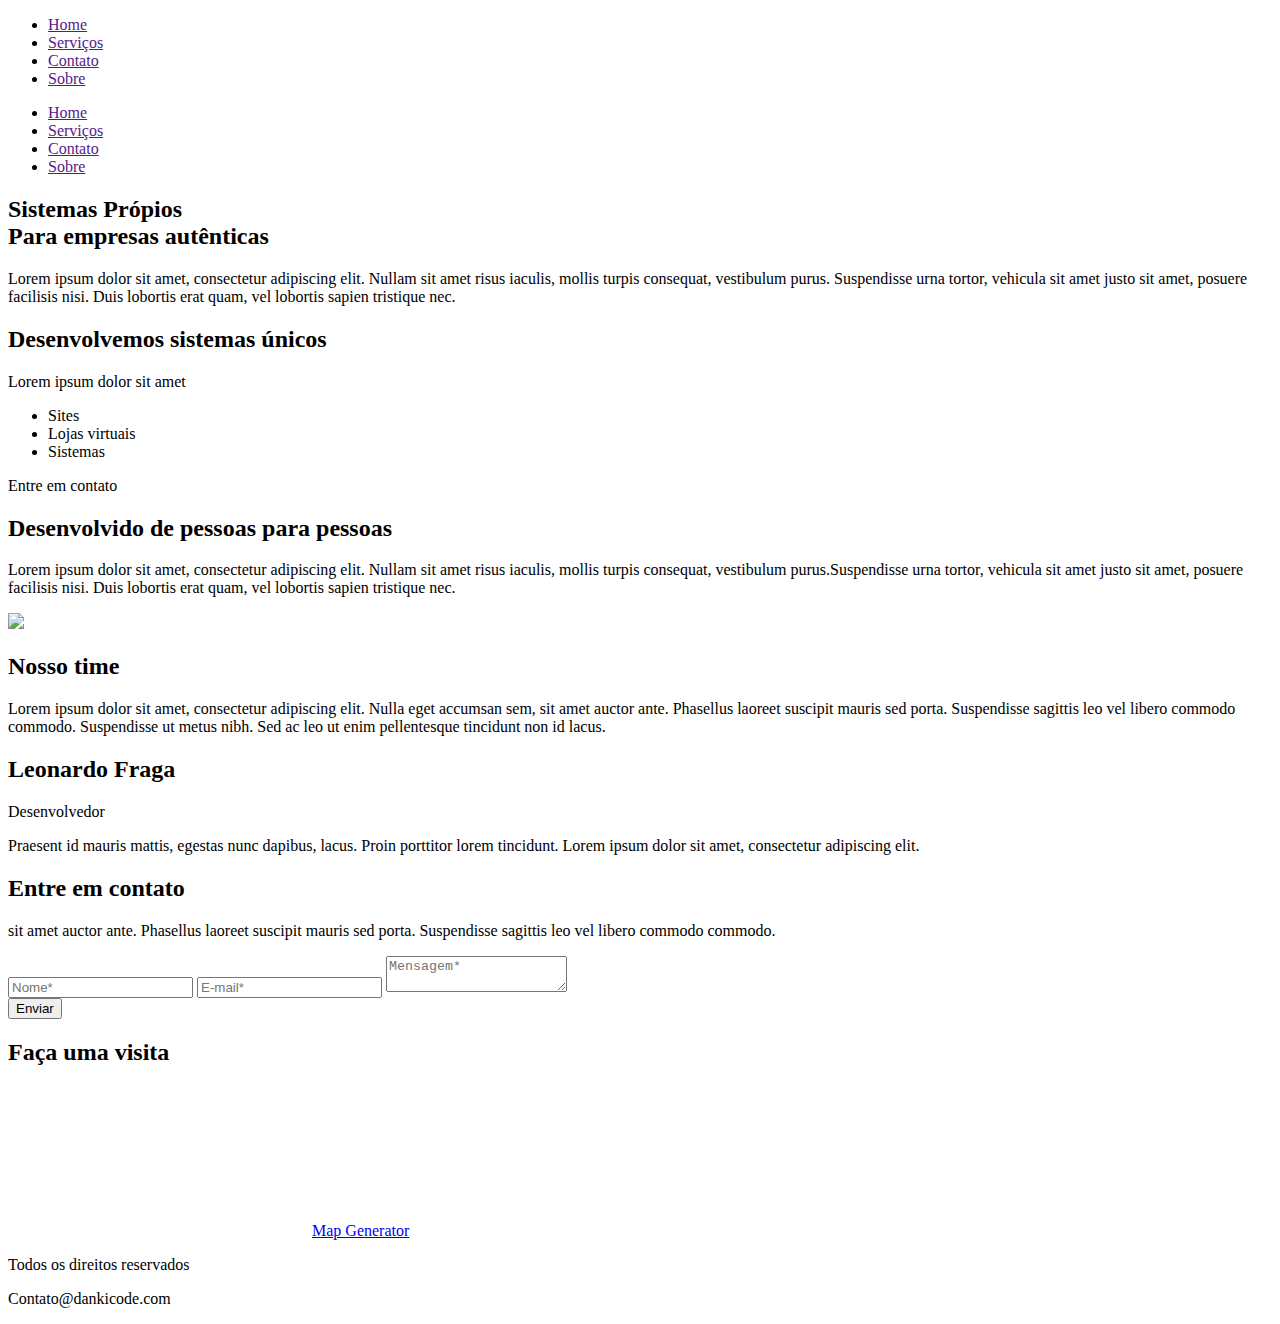
==== Projeto-03/css/index.html @ 21a8a32c "Add files via upload" ====
<!DOCTYPE html>
<html>
<head>
	<meta charset="utf-8">
	<meta name="viewport" content="width=device-width, initial-scale=1">
	<title>Projeto-03</title>
	<link rel="preconnect" href="https://fonts.googleapis.com">
	<link rel="preconnect" href="https://fonts.gstatic.com" crossorigin>
	<link href="https://fonts.googleapis.com/css2?family=Open+Sans:wght@300&display=swap" rel="stylesheet">
	<link rel="stylesheet" type="text/css" href="css/style.css">
	<meta name="description" content="Conteúdo">
	<meta name="keywords" content="palavras,separadas,por,virgulas">
	<meta name="viewport" content="width=device-width,initial-scale=1.0,maximum-scale=1.0">
</head>
<body>
	<header>
		<div class="container">
			<div class="logo"></div><!--Logo-->
		<nav class="desktop-menu">
			<ul>
				<li><a href="">Home</a></li>
				<li><a href="">Serviços</a></li>
				<li><a href="">Contato</a></li>
				<li><a href="">Sobre</a></li>
			</ul>
		</nav>

		<nav class="mobile-menu">
			<ul>
				<li><a href="">Home</a></li>
				<li><a href="">Serviços</a></li>
				<li><a href="">Contato</a></li>
				<li><a href="">Sobre</a></li>
			</ul>
		</nav>

		<div class="clear"></div><!--clear-->

		<div class="chamada1">
			<h2>Sistemas Própios <br> Para empresas autênticas</h2>
			<p>Lorem ipsum dolor sit amet, consectetur adipiscing elit. Nullam sit amet risus iaculis, mollis turpis consequat, vestibulum purus. Suspendisse urna tortor, vehicula sit amet justo sit amet, posuere facilisis nisi. Duis lobortis erat quam, vel lobortis sapien tristique nec.</p>
		</div><!--chamada1-->

		</div><!--container-->
	</header>

	<section class="sessao1">
		<div class="container">
			<div class="texto-sessao1">
				<h2>Desenvolvemos sistemas únicos</h2>	
				<p>Lorem ipsum dolor sit amet</p>
				<ul>
					<li>Sites</li>
					<li>Lojas virtuais</li>
					<li>Sistemas</li>
				</ul>
				<div class="clear"></div>
				<div class="btn1-texto">Entre em contato</div>
			</div><!--texto-sessao1-->
			<div class="device-sessao1"></div><!--device-sessao1-->
			<div class="clear"></div>
		</div><!--container-->
	</section><!--sessao1-->

	<section class="sessao2">
		<div class="container">
			<h2>Desenvolvido de pessoas para pessoas</h2>
			<p>Lorem ipsum dolor sit amet, consectetur adipiscing elit. Nullam sit amet risus iaculis, mollis turpis consequat, vestibulum purus.Suspendisse urna tortor, vehicula sit amet justo sit amet, posuere facilisis nisi. Duis lobortis erat quam, vel lobortis sapien tristique nec.</p>
			<img src="Imagens/mockup.jpg">
		</div><!--container-->

	</section><!--sessao2-->


	<section class="sessao3">
		
		<div class="part1">
			<div class="wraper-part1">
				<h2>Nosso time</h2>
				<p>Lorem ipsum dolor sit amet, consectetur adipiscing elit. Nulla eget accumsan sem, sit amet auctor ante. Phasellus laoreet suscipit mauris sed porta. Suspendisse sagittis leo vel libero commodo commodo. Suspendisse ut metus nibh. Sed ac leo ut enim pellentesque tincidunt non id lacus.</p>
			</div><!--wraper-part1-->
		</div><!--part1-->

		<div class="part2">
			<div class="sobre-autor">
			<div class="titulo-autor">
				<div class="wraper-titulo-autor">
				<h2>Leonardo Fraga</h2>
				<p>Desenvolvedor</p>
			</div><!-- wraper-titulo-autor-->
				<div class="img-autor"></div>
			</div><!--titulo-autor-->

			
			<div class="texto-autor">
				<p>Praesent id mauris mattis, egestas nunc dapibus, lacus. Proin porttitor lorem tincidunt. Lorem ipsum dolor sit amet, consectetur adipiscing elit.</p>

					</div><!--texto-autor-->
				</div><!--sobre-autor-->

				<div class="slider-bullets">
					<span style="background-color: rgb(170, 170, 170);"></span>
					<span></span>
					<span></span>
				</div><!--slider-bullets-->
			
		</div><!--part2-->
		<div class="clear"></div>
	</section><!--sessao3-->

	<div class="sessao4">
		<div class="container">
			<div class="form">
				<h2>Entre em contato</h2>
				<p>sit amet auctor ante. Phasellus laoreet suscipit mauris sed porta. Suspendisse sagittis leo vel libero commodo commodo.</p>

				<form>
					<input type="text" name="nome" placeholder="Nome*">
					<input type="text" name="email" placeholder="E-mail*">
					<textarea name="mensagem" placeholder="Mensagem*"></textarea>
					<div class="clear"></div>
					<div><input type="submit" value="Enviar"></div>
				</form>


			</div><!--form-->

			<div class="map-wraper">
			<h2>Faça uma visita</h2>
			<div class="map-wraper3">
			<div class="map-wraper2">

			<iframe class="map" frameborder="0" scrolling="no" marginheight="0" marginwidth="0" id="gmap_canvas" src="https://maps.google.com/maps?width=520&amp;height=400&amp;hl=en&amp;q=Rua%20Rafael%20Bandeira%20Florian%C3%B3polis+(Meu%20mapa)&amp;t=&amp;z=12&amp;ie=UTF8&amp;iwloc=B&amp;output=embed"></iframe> <a href='http://maps-generator.com/pt'>Map Generator</a></script>	
			</div><!--map-wraper2-->
			</div><!--map-wraper3-->
			</div><!--map-wraper-->
		
			<div class="clear"></div>
	</div><!--container-->
	</div><!--sessao4-->

	<footer>
		<div class="container">
		<p>Todos os direitos reservados</p>
		<p>Contato@dankicode.com</p>
		<div class="clear"></div>
	</div><!--container-->
	</footer>
</body>
</html>
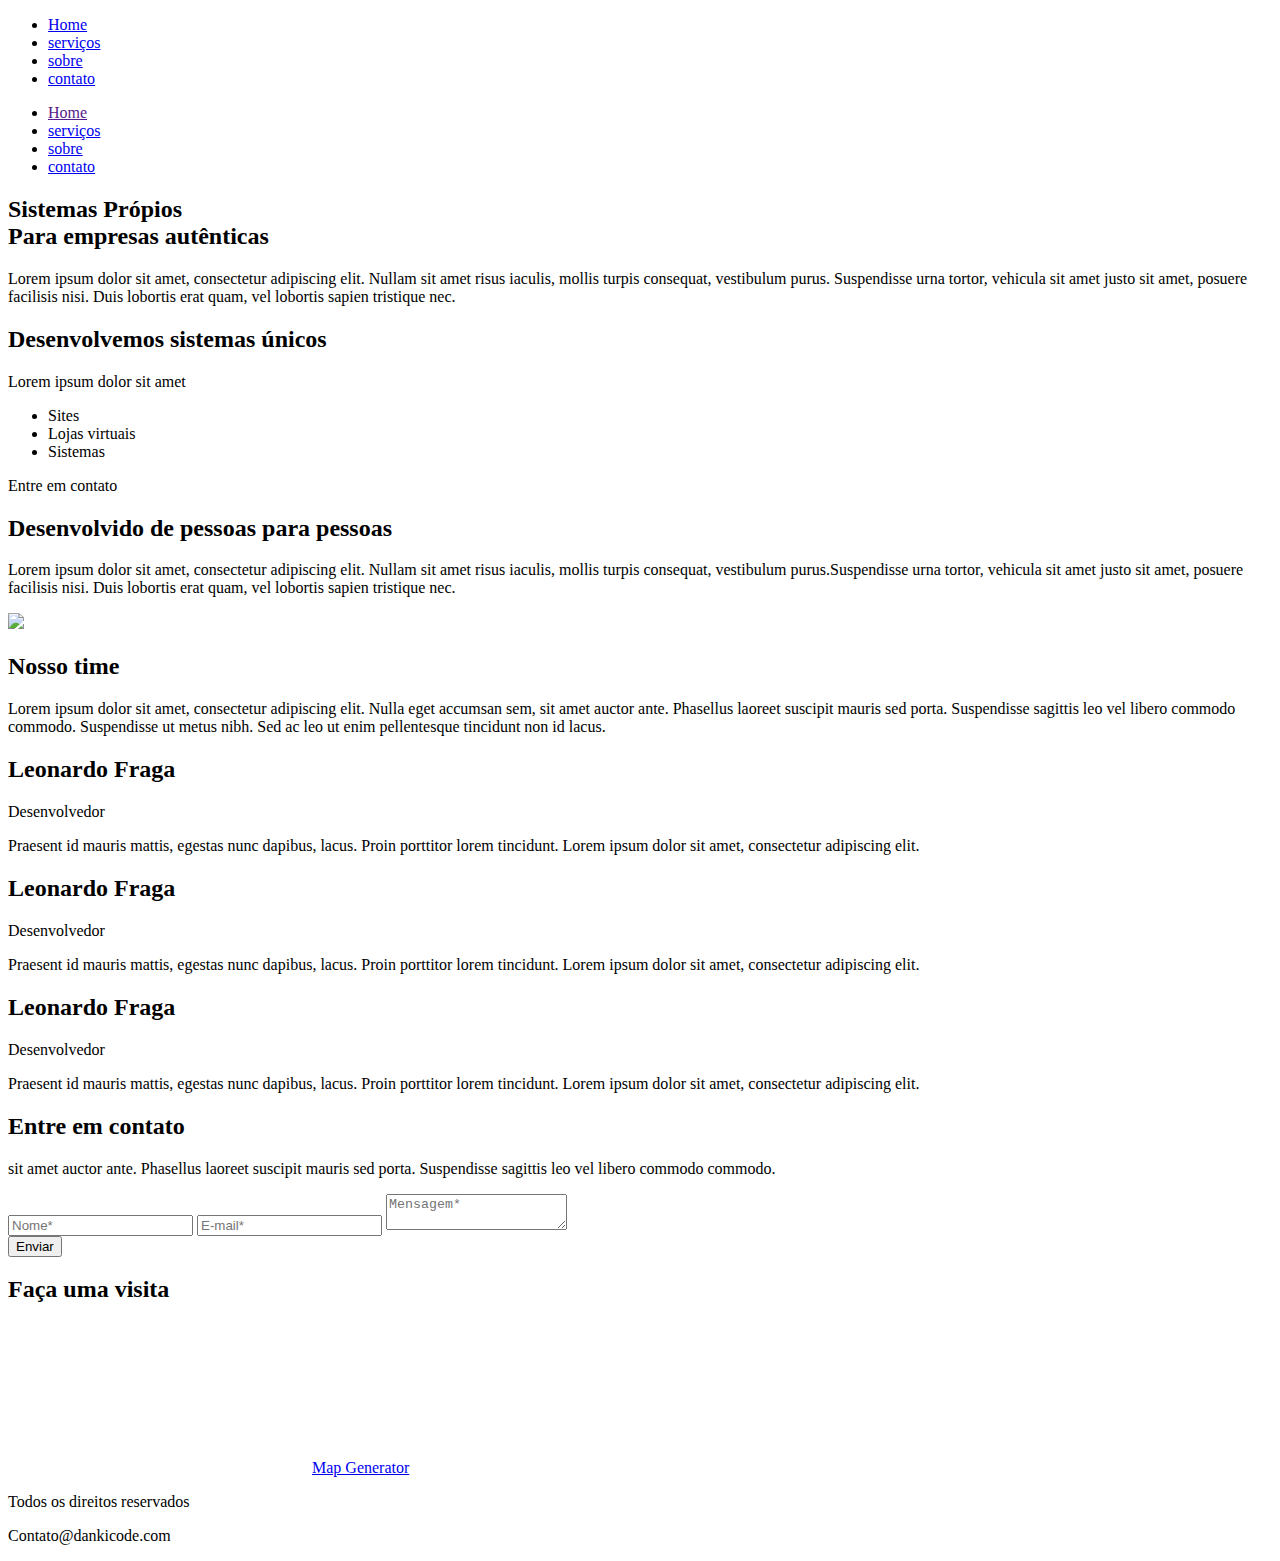
==== commit 0ad09415: "Add files via upload" ====
--- a/Projeto-03/css/index.html
+++ b/Projeto-03/css/index.html
@@ -18,19 +18,19 @@
 			<div class="logo"></div><!--Logo-->
 		<nav class="desktop-menu">
 			<ul>
-				<li><a href="">Home</a></li>
-				<li><a href="">Serviços</a></li>
-				<li><a href="">Contato</a></li>
-				<li><a href="">Sobre</a></li>
+				<li><a href="#home">Home</a></li>
+				<li><a href="#servicos">serviços</a></li>
+				<li><a href="#sobre">sobre</a></li>
+				<li><a href="#contato">contato</a></li>
 			</ul>
 		</nav>
 
 		<nav class="mobile-menu">
 			<ul>
 				<li><a href="">Home</a></li>
-				<li><a href="">Serviços</a></li>
-				<li><a href="">Contato</a></li>
-				<li><a href="">Sobre</a></li>
+				<li><a href="#servicos">serviços</a></li>
+				<li><a href="#sobre">sobre</a></li>
+				<li><a href="#contato">contato</a></li>
 			</ul>
 		</nav>
 
@@ -44,7 +44,7 @@
 		</div><!--container-->
 	</header>
 
-	<section class="sessao1">
+	<section id="servicos" class="sessao1">
 		<div class="container">
 			<div class="texto-sessao1">
 				<h2>Desenvolvemos sistemas únicos</h2>	
@@ -62,7 +62,7 @@
 		</div><!--container-->
 	</section><!--sessao1-->
 
-	<section class="sessao2">
+	<section id="sobre" class="sessao2">
 		<div class="container">
 			<h2>Desenvolvido de pessoas para pessoas</h2>
 			<p>Lorem ipsum dolor sit amet, consectetur adipiscing elit. Nullam sit amet risus iaculis, mollis turpis consequat, vestibulum purus.Suspendisse urna tortor, vehicula sit amet justo sit amet, posuere facilisis nisi. Duis lobortis erat quam, vel lobortis sapien tristique nec.</p>
@@ -82,6 +82,8 @@
 		</div><!--part1-->
 
 		<div class="part2">
+			<div class="scrollEquipe">
+			<div class="scroll-wraper">
 			<div class="sobre-autor">
 			<div class="titulo-autor">
 				<div class="wraper-titulo-autor">
@@ -98,17 +100,48 @@
 					</div><!--texto-autor-->
 				</div><!--sobre-autor-->
 
+			<div class="sobre-autor">
+			<div class="titulo-autor">
+				<div class="wraper-titulo-autor">
+				<h2>Leonardo Fraga</h2>
+				<p>Desenvolvedor</p>
+			</div><!-- wraper-titulo-autor-->
+				<div class="img-autor"></div>
+			</div><!--titulo-autor-->
+
+			
+			<div class="texto-autor">
+				<p>Praesent id mauris mattis, egestas nunc dapibus, lacus. Proin porttitor lorem tincidunt. Lorem ipsum dolor sit amet, consectetur adipiscing elit.</p>
+
+					</div><!--texto-autor-->
+				</div><!--sobre-autor-->
+
+			<div class="sobre-autor">
+			<div class="titulo-autor">
+				<div class="wraper-titulo-autor">
+				<h2>Leonardo Fraga</h2>
+				<p>Desenvolvedor</p>
+			</div><!-- wraper-titulo-autor-->
+				<div class="img-autor"></div>
+			</div><!--titulo-autor-->
+
+			
+			<div class="texto-autor">
+				<p>Praesent id mauris mattis, egestas nunc dapibus, lacus. Proin porttitor lorem tincidunt. Lorem ipsum dolor sit amet, consectetur adipiscing elit.</p>
+
+					</div><!--texto-autor-->
+				</div><!--sobre-autor-->
+			</div><!--scroll-wraper-->
+			</div><!--scrollEquipe-->
 				<div class="slider-bullets">
-					<span style="background-color: rgb(170, 170, 170);"></span>
-					<span></span>
-					<span></span>
+					
 				</div><!--slider-bullets-->
 			
 		</div><!--part2-->
 		<div class="clear"></div>
 	</section><!--sessao3-->
 
-	<div class="sessao4">
+	<div id="contato" class="sessao4">
 		<div class="container">
 			<div class="form">
 				<h2>Entre em contato</h2>
@@ -146,5 +179,9 @@
 		<div class="clear"></div>
 	</div><!--container-->
 	</footer>
+	<script src="js/jquery.js"></script>
+	<script src="js/menu_responsivo.js"></script>
+	<script src="js/menuScroll.js"></script>
+	<script src="js/sliderEquipe.js"></script>
 </body>
 </html>